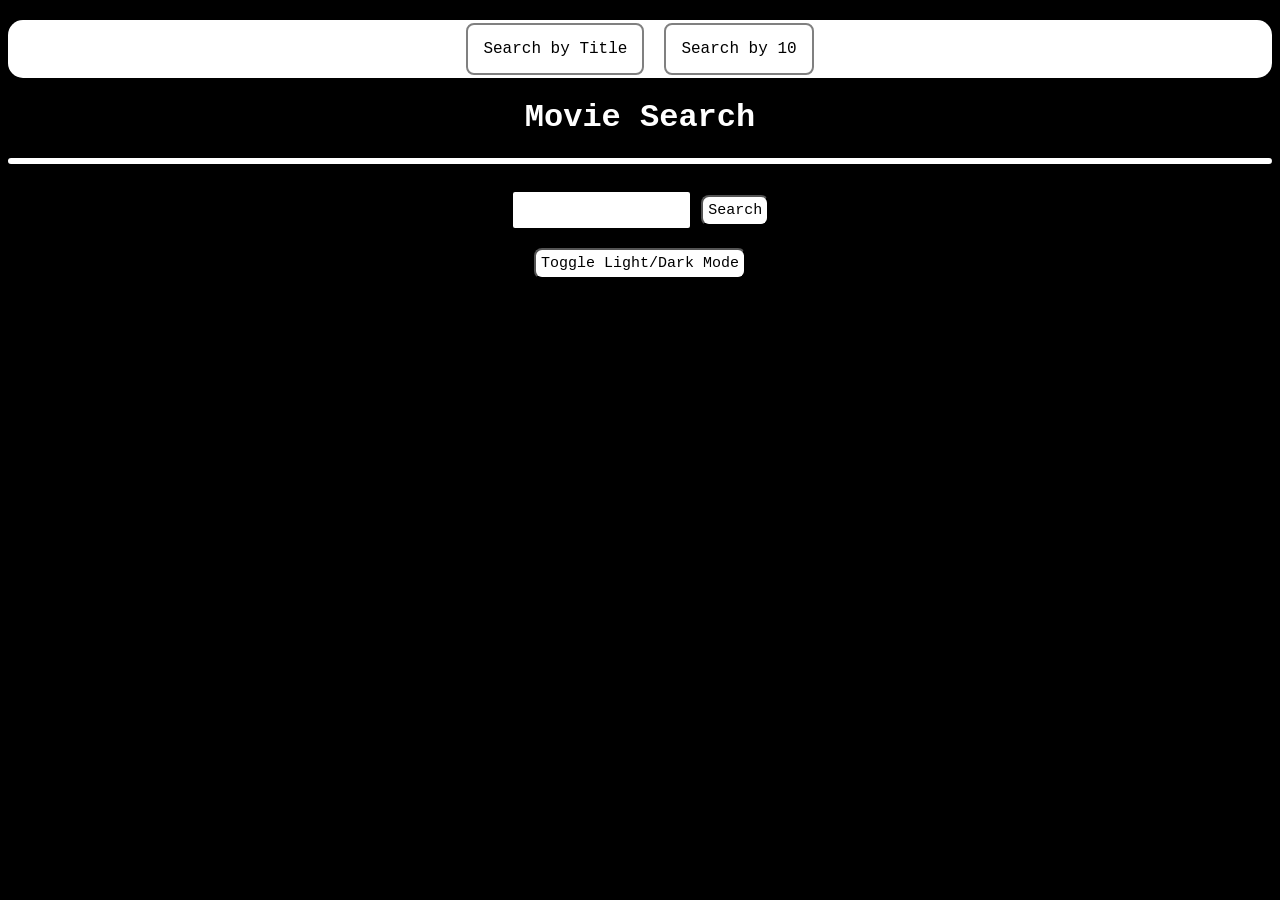
==== search.html @ 08fac400 "Add navbar and navbar styling" ====
<!DOCTYPE html>
<html lang="en">
<head>
    <meta charset="UTF-8">
    <meta name="viewport" content="width=device-width, initial-scale=1.0">
    <title>Movie Finder</title>
    <link rel="stylesheet" href="index.css">
</head>
<body>
    <nav class="nav-bar">
        <ul class="nav-links">
            <li class="nav-line"><a href="index.html">Search by Title</a></li>
            <li class="nav-line"><a href="search.html">Search by 10</a></li>
        </ul>
    </nav>
    <h1>Movie Search</h1>
    <hr id="hr"><br>
    <input type="text" id="search">
    <button id="search-button" class="buttons">Search</button>
    <br>
    <div id="movie-show"></div>
    <br>
    <button id="light-mode" class="buttons">Toggle Light/Dark Mode</button>
</body>
</html>
---- index.css ----
:root {
    --bg-color: black;
    --text-color: white;
    --border-color: black;
    --input-bg: white;
    --input-text: black;
}

body {
    font-family: 'Courier New', Courier, monospace;
    text-align: center;
    background-color: var(--bg-color);
    color:var(--text-color);
}

body.light {
    --bg-color: white;
    --text-color: black;
    --border-color: white;
    --input-bg: black;
    --input-text: white;
}

hr {
    border: 3px solid var(--text-color);
    border-radius: 5px;
}

input[type=text] {
    padding: 10px 4px;
    font-family: 'Courier New', Courier, monospace;
    font-size: 14px;
    color: var(--input-text);
    background-color:var(--input-bg);
    border-radius:4px;
    border: 2px solid var(--border-color);
}

.movie-div {
    text-align: center;
    border: 4px solid var(--text-color);
    border-radius: 10px;
    font-family: 'Courier New', Courier, monospace;
    padding: 15px;
}

.movie-img {
    max-width:200px;
    border: 2px solid black;
    border-radius: 5px;
}

.buttons {
    background-color: var(--input-bg);
    color: var(--input-text);
    font-size: 15px;
    font-family: 'Courier New', Courier, monospace;
    border-radius: 8px;
    padding: 5px;
}

.nav-links {
    list-style-type: none;
    display: flex;
    margin: 0;
    padding: 0;
    justify-content: center;
}

.nav-links a {
    padding: 15px;
    margin: 10px;
    border: 2px solid gray;
    border-radius: 8px;
    text-decoration: none;
    color: var(--bg-color);
}

.nav-line {
    transition: transform 0.2s ease;
}

.nav-line:hover {
    transform: translateY(-2px);
}

.nav-bar {
    margin-top: 20px;
    background-color: var(--text-color);
    color: var(--bg-color);
    border-radius: 15px;
    padding: 20px;
}
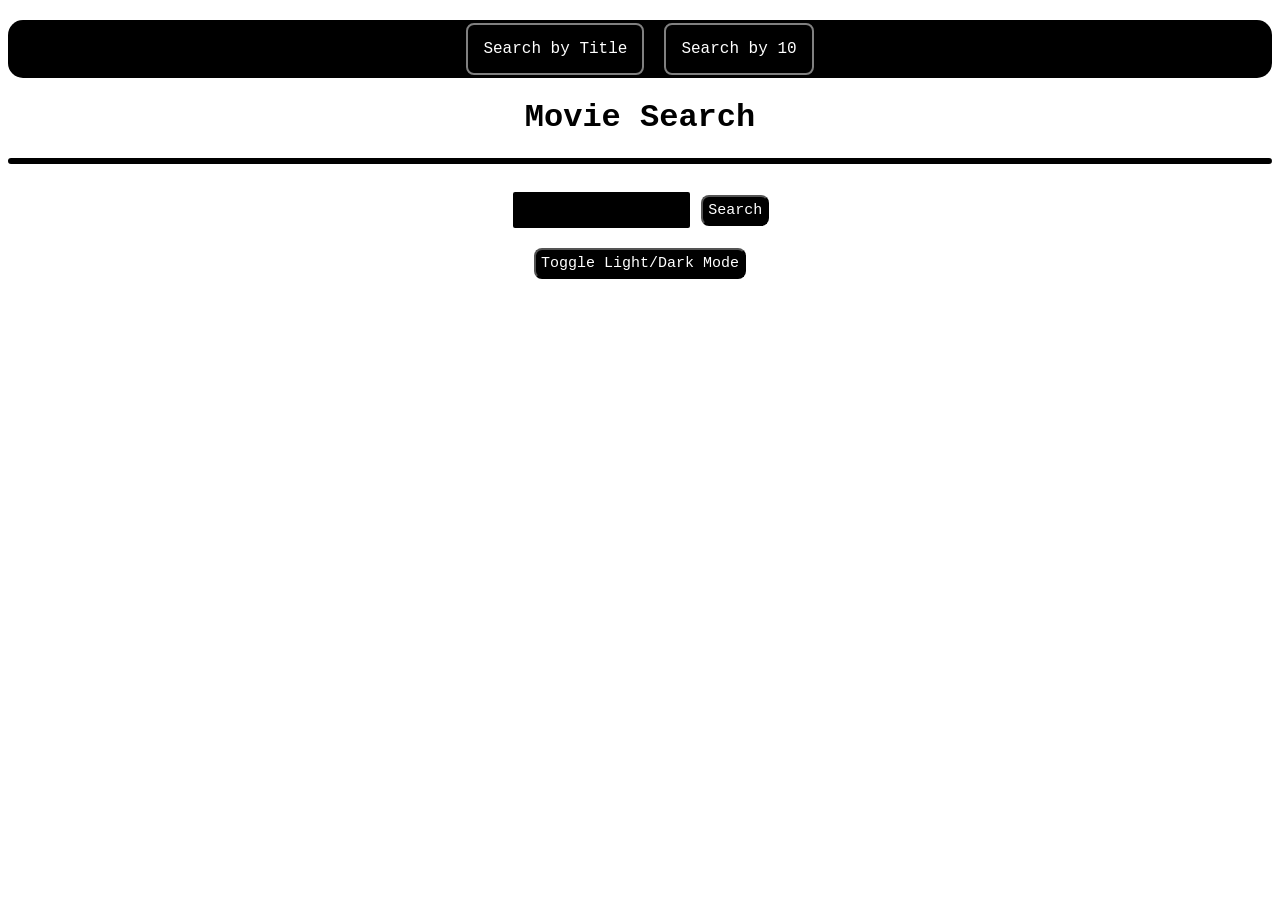
==== commit 19b61f79: "Add toggle light/dark mode for second page" ====
--- a/search.html
+++ b/search.html
@@ -6,7 +6,7 @@
     <title>Movie Finder</title>
     <link rel="stylesheet" href="index.css">
 </head>
-<body>
+<body class="light">
     <nav class="nav-bar">
         <ul class="nav-links">
             <li class="nav-line"><a href="index.html">Search by Title</a></li>
@@ -21,5 +21,6 @@
     <div id="movie-show"></div>
     <br>
     <button id="light-mode" class="buttons">Toggle Light/Dark Mode</button>
+    <script src="search.js"></script>
 </body>
 </html>
--- a/index.css
+++ b/index.css
@@ -57,6 +57,12 @@
     font-family: 'Courier New', Courier, monospace;
     border-radius: 8px;
     padding: 5px;
+    transition: transform 0.2s ease;
+}
+
+.buttons:hover {
+    cursor: pointer;
+    transform: translateY(-1px);
 }
 
 .nav-links {
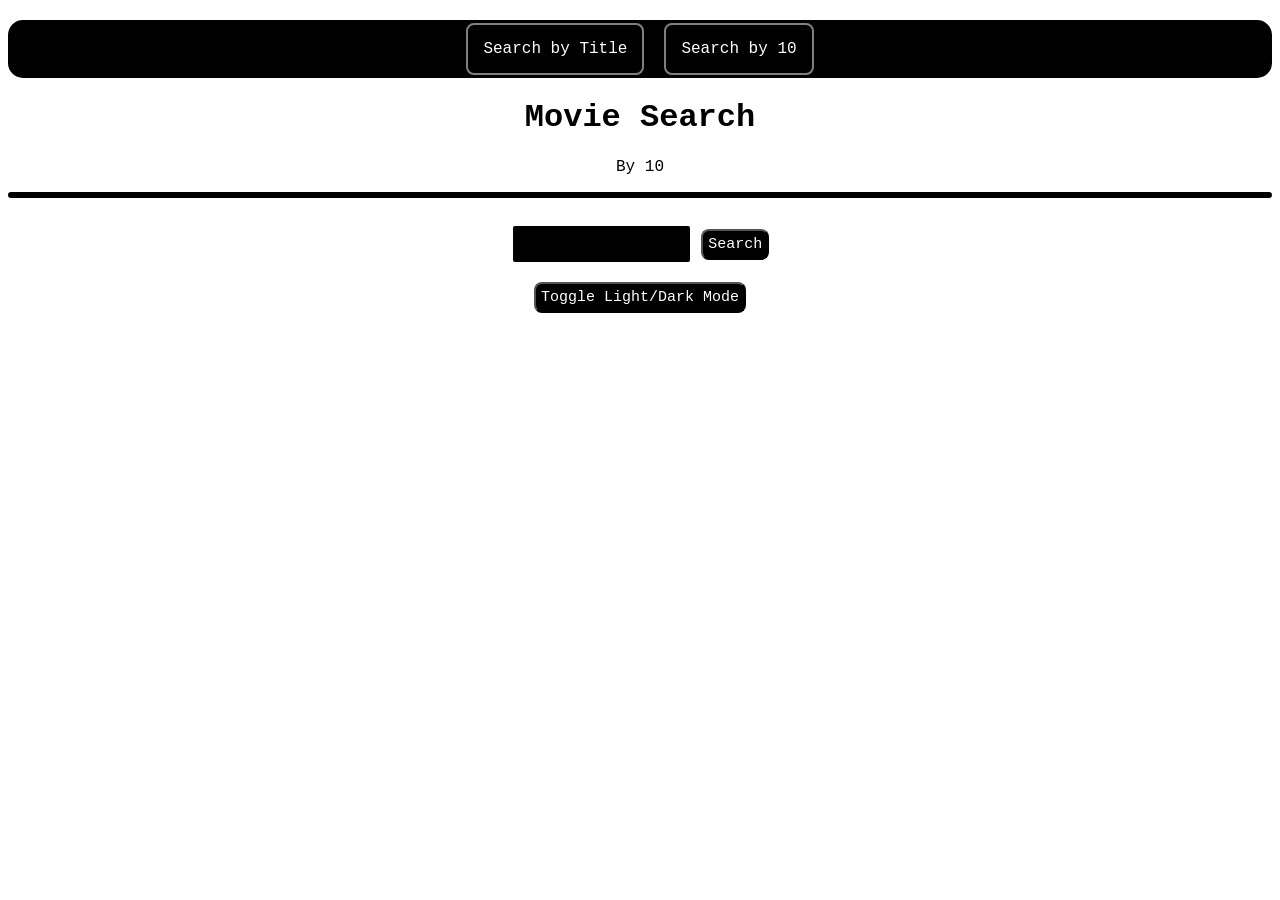
==== commit 7df162aa: "Add search 10 dynamically created movie cards Styled them as a grid too" ====
--- a/search.html
+++ b/search.html
@@ -14,11 +14,12 @@
         </ul>
     </nav>
     <h1>Movie Search</h1>
+    <p>By 10</p>
     <hr id="hr"><br>
     <input type="text" id="search">
     <button id="search-button" class="buttons">Search</button>
     <br>
-    <div id="movie-show"></div>
+    <div id="movie-show-search"></div>
     <br>
     <button id="light-mode" class="buttons">Toggle Light/Dark Mode</button>
     <script src="search.js"></script>
--- a/index.css
+++ b/index.css
@@ -96,4 +96,12 @@
     color: var(--bg-color);
     border-radius: 15px;
     padding: 20px;
+}
+
+#movie-show-search {
+    display:grid;
+    grid-template-columns: repeat(4, 1fr);
+    grid-template-rows: auto;
+    gap: 20px;
+
 }
